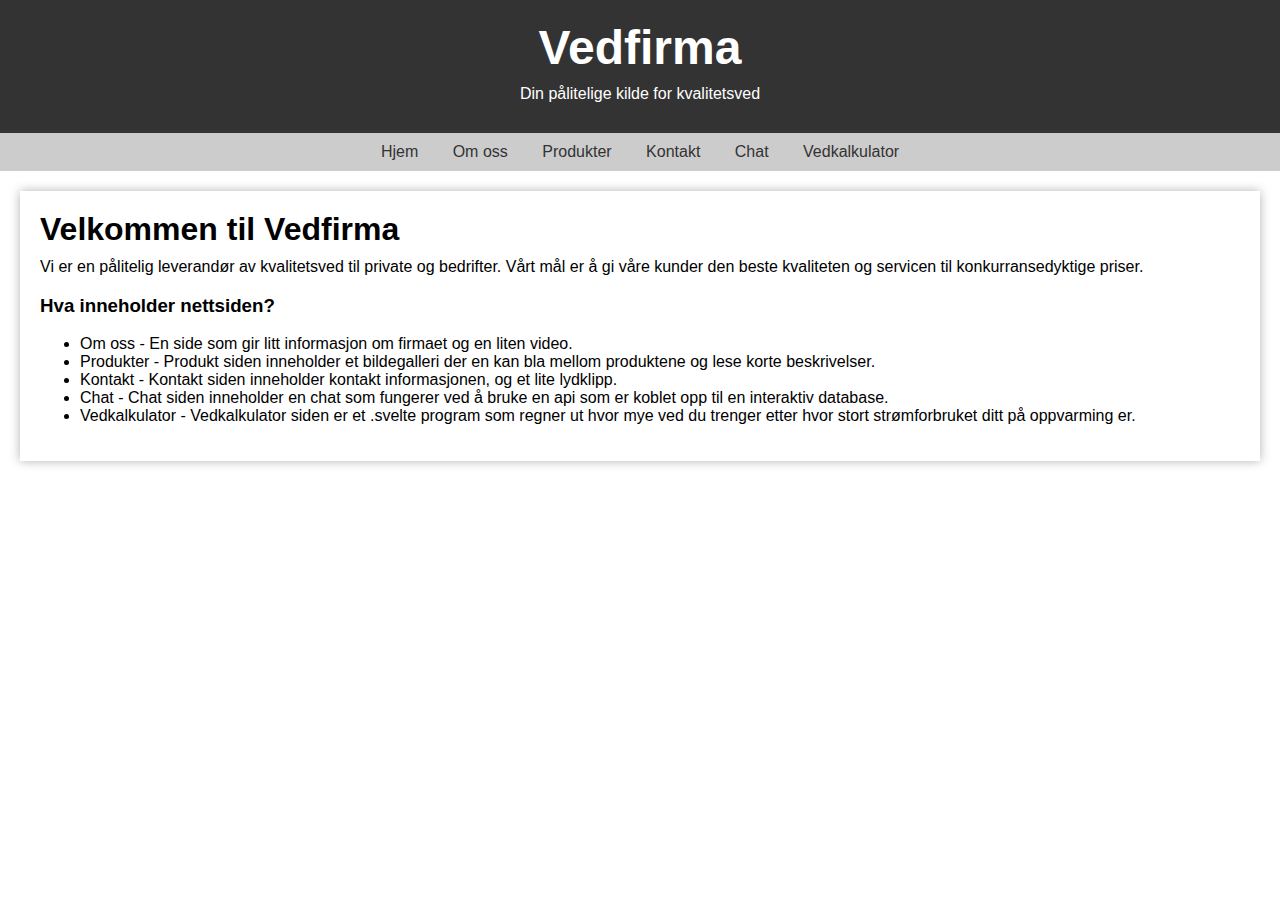
==== index.html @ c1dea8b8 "new website" ====
<!DOCTYPE html>
<html lang="no">
<head>
    <meta charset="UTF-8">
    <title>Vedfirma</title>
    <link rel="icon" type="image/x-icon" href="media/favicon.ico">
    <link rel="stylesheet" href="css/index.css">
</head>
<body>
    <header>
        <h1>Vedfirma</h1>
        <p>Din pålitelige kilde for kvalitetsved</p>
    </header>
    <nav>
        <ul>
            <li><a href="index.html">Hjem</a></li>
            <li><a href="html/omoss.html">Om oss</a></li>
            <li><a href="html/produkt.html">Produkter</a></li>
            <li><a href="html/kontakt.html">Kontakt</a></li>
            <li><a href="html/chat.html">Chat</a></li>
            <li><a href="svelte/vedkalkulator.svelte">Vedkalkulator</a></li>
        </ul>
    </nav>
    <main>
        <h2>Velkommen til Vedfirma</h2>
        <p>Vi er en pålitelig leverandør av kvalitetsved til private og bedrifter. Vårt mål er å gi våre kunder den beste kvaliteten og servicen til konkurransedyktige priser.</p>
        <h3>Hva inneholder nettsiden?</h3>
        <ul>
            <li>Om oss - En side som gir litt informasjon om firmaet og en liten video.</li>
            <li>Produkter - Produkt siden inneholder et bildegalleri der en kan bla mellom produktene og lese korte beskrivelser.</li>
            <li>Kontakt - Kontakt siden inneholder kontakt informasjonen, og et lite lydklipp.</li>
            <li>Chat - Chat siden inneholder en chat som fungerer ved å bruke en api som er koblet opp til en interaktiv database.</li>
            <li>Vedkalkulator - Vedkalkulator siden er et .svelte program som regner ut hvor mye ved du trenger etter hvor stort strømforbruket ditt på oppvarming er.</li>
        </ul>
    </main>
</body>
</html>
---- css/index.css ----
body {
    background-image: url('https://images.rawpixel.com/image_800/cHJpdmF0ZS9sci9pbWFnZXMvd2Vic2l0ZS8yMDIyLTA1L3AtNDMwLWx1a2VzdGFja3Bvb2xlLXBhdHRlcm5zLmpwZw.jpg');
    background-size: cover;
    background-repeat: no-repeat;
    font-family: Arial, sans-serif;
    margin: 0;
    padding: 0;
}
header {
    background-color: #333;
    color: #fff;
    padding: 20px;
    text-align: center;
}
h1 {
    font-size: 3em;
    margin: 0;
}
nav {
    background-color: #ccc;
    padding: 10px;
    text-align: center;
}
nav ul {
    display: inline-block;
    list-style-type: none;
    margin: 0;
    padding: 0;
}
nav li {
    display: inline-block;
    margin: 0 10px;
}
nav a {
    color: #333;
    text-decoration: none;
    padding: 5px;
}
main {
    margin: 20px;
    padding: 20px;
    background-color: #fff;
    box-shadow: 0 0 10px rgba(0,0,0,0.3);
    text-align: justify;
}
h2 {
    font-size: 2em;
    margin: 0 0 10px 0;
}
p {
    margin: 10px 0;
}
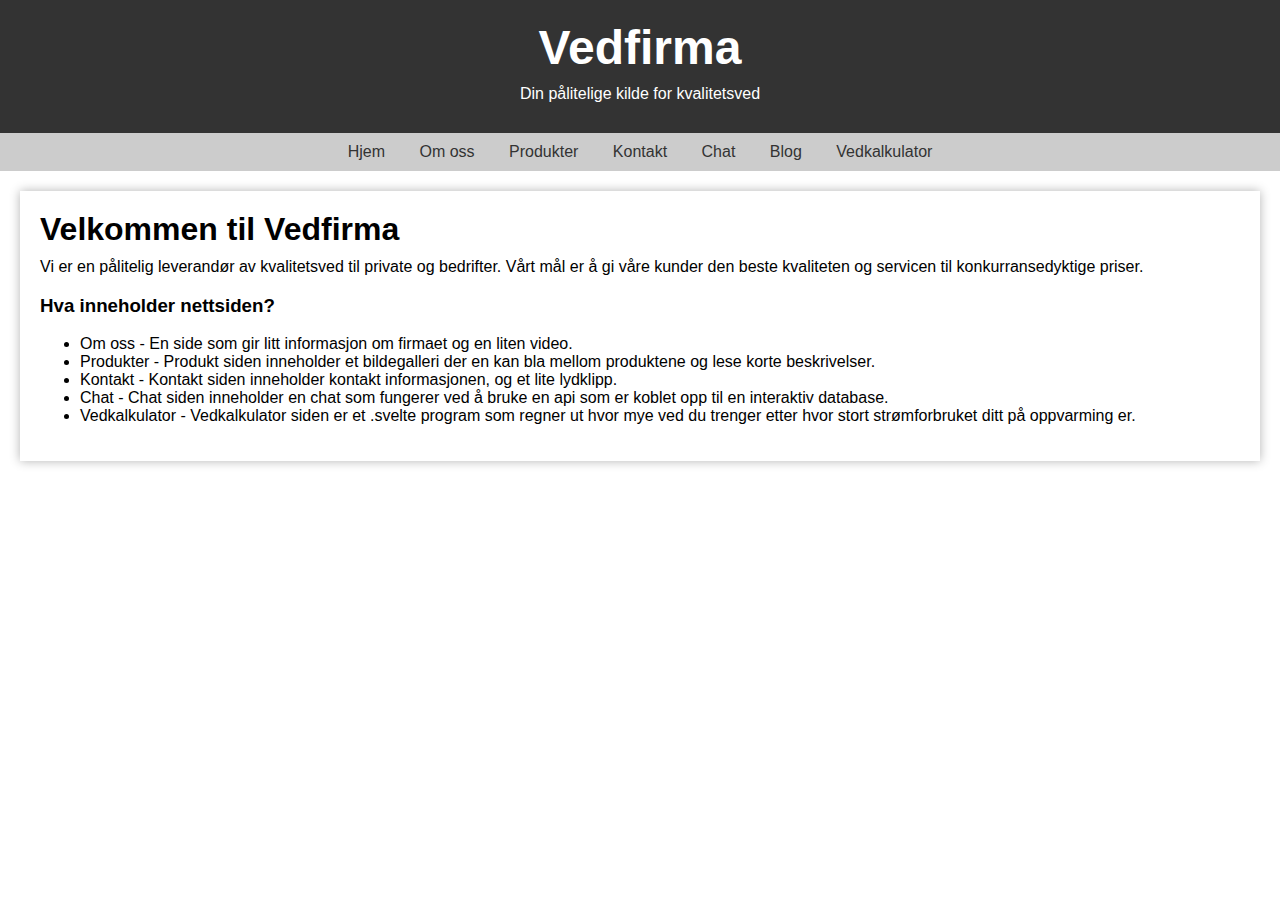
==== commit 42060852: "ssd" ====
--- a/index.html
+++ b/index.html
@@ -2,6 +2,7 @@
 <html lang="no">
 <head>
     <meta charset="UTF-8">
+    <meta name="viewport" content="width=device-width, initial-scale=1.0">
     <title>Vedfirma</title>
     <link rel="icon" type="image/x-icon" href="media/favicon.ico">
     <link rel="stylesheet" href="css/index.css">
@@ -18,6 +19,7 @@
             <li><a href="html/produkt.html">Produkter</a></li>
             <li><a href="html/kontakt.html">Kontakt</a></li>
             <li><a href="html/chat.html">Chat</a></li>
+            <li><a href="html/blog.html">Blog</a></li>
             <li><a href="svelte/vedkalkulator.svelte">Vedkalkulator</a></li>
         </ul>
     </nav>
--- a/css/index.css
+++ b/css/index.css
@@ -1,5 +1,5 @@
 body {
-    background-image: url('https://images.rawpixel.com/image_800/cHJpdmF0ZS9sci9pbWFnZXMvd2Vic2l0ZS8yMDIyLTA1L3AtNDMwLWx1a2VzdGFja3Bvb2xlLXBhdHRlcm5zLmpwZw.jpg');
+    background-image:  url('https://i.ibb.co/hXH1z4k/forest.jpg');
     background-size: cover;
     background-repeat: no-repeat;
     font-family: Arial, sans-serif;
@@ -49,4 +49,23 @@
 }
 p {
     margin: 10px 0;
-}+}
+/* Bredde */
+::-webkit-scrollbar {
+    width: 10px;
+  }
+  
+  /* banen */
+  ::-webkit-scrollbar-track {
+    background: #f1f1f1; 
+  }
+   
+  /* hendelen */
+  ::-webkit-scrollbar-thumb {
+    background: #888; 
+  }
+  
+  /* hendel når du hovre over */
+  ::-webkit-scrollbar-thumb:hover {
+    background: #555; 
+  }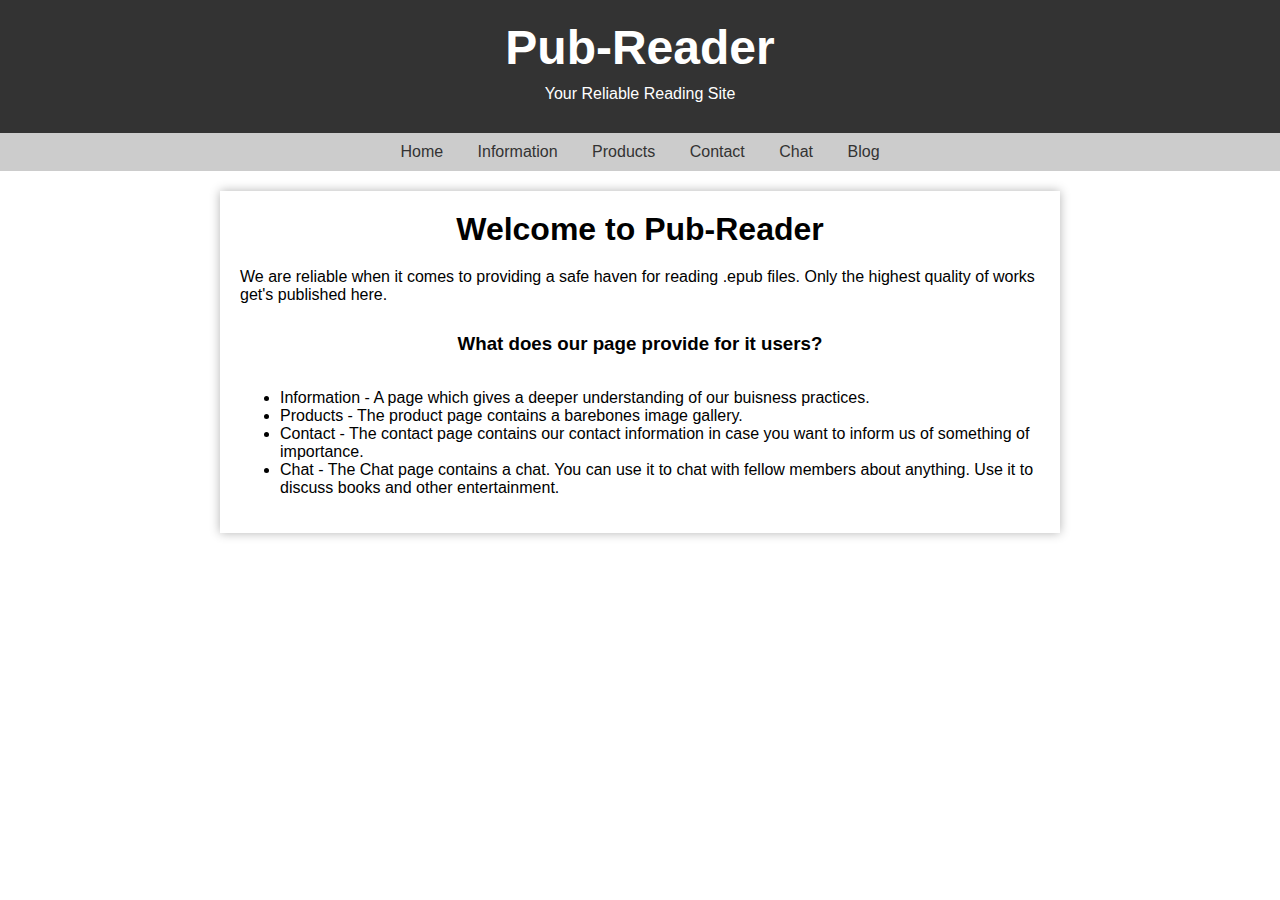
==== commit 12b87409: "Changing the intended purpose of the site" ====
--- a/index.html
+++ b/index.html
@@ -9,30 +9,28 @@
 </head>
 <body>
     <header>
-        <h1>Vedfirma</h1>
-        <p>Din pålitelige kilde for kvalitetsved</p>
+        <h1>Pub-Reader</h1>
+        <p>Your Reliable Reading Site</p>
     </header>
     <nav>
         <ul>
-            <li><a href="index.html">Hjem</a></li>
-            <li><a href="html/omoss.html">Om oss</a></li>
-            <li><a href="html/produkt.html">Produkter</a></li>
-            <li><a href="html/kontakt.html">Kontakt</a></li>
+            <li><a href="index.html">Home</a></li>
+            <li><a href="html/omoss.html">Information</a></li>
+            <li><a href="html/produkt.html">Products</a></li>
+            <li><a href="html/kontakt.html">Contact</a></li>
             <li><a href="html/chat.html">Chat</a></li>
             <li><a href="html/blog.html">Blog</a></li>
-            <li><a href="svelte/vedkalkulator.svelte">Vedkalkulator</a></li>
         </ul>
     </nav>
     <main>
-        <h2>Velkommen til Vedfirma</h2>
-        <p>Vi er en pålitelig leverandør av kvalitetsved til private og bedrifter. Vårt mål er å gi våre kunder den beste kvaliteten og servicen til konkurransedyktige priser.</p>
-        <h3>Hva inneholder nettsiden?</h3>
+        <h2>Welcome to Pub-Reader</h2>
+        <p>We are reliable when it comes to providing a safe haven for reading .epub files. Only the highest quality of works get's published here.</p>
+        <h3>What does our page provide for it users?</h3>
         <ul>
-            <li>Om oss - En side som gir litt informasjon om firmaet og en liten video.</li>
-            <li>Produkter - Produkt siden inneholder et bildegalleri der en kan bla mellom produktene og lese korte beskrivelser.</li>
-            <li>Kontakt - Kontakt siden inneholder kontakt informasjonen, og et lite lydklipp.</li>
-            <li>Chat - Chat siden inneholder en chat som fungerer ved å bruke en api som er koblet opp til en interaktiv database.</li>
-            <li>Vedkalkulator - Vedkalkulator siden er et .svelte program som regner ut hvor mye ved du trenger etter hvor stort strømforbruket ditt på oppvarming er.</li>
+            <li>Information - A page which gives a deeper understanding of our buisness practices.</li>
+            <li>Products - The product page contains a barebones image gallery.</li>
+            <li>Contact - The contact page contains our contact information in case you want to inform us of something of importance.</li>
+            <li>Chat - The Chat page contains a chat. You can use it to chat with fellow members about anything. Use it to discuss books and other entertainment.</li>
         </ul>
     </main>
 </body>
--- a/css/index.css
+++ b/css/index.css
@@ -37,12 +37,18 @@
     padding: 5px;
 }
 main {
-    margin: 20px;
+    margin: 20px auto;
     padding: 20px;
     background-color: #fff;
-    box-shadow: 0 0 10px rgba(0,0,0,0.3);
-    text-align: justify;
+    box-shadow: 0 0 10px rgba(0, 0, 0, 0.3);
+    display: flex;
+    flex-direction: column;
+    align-items: center;
+    text-align: left;
+    max-width: 800px;
+    width: 100%;
 }
+
 h2 {
     font-size: 2em;
     margin: 0 0 10px 0;
